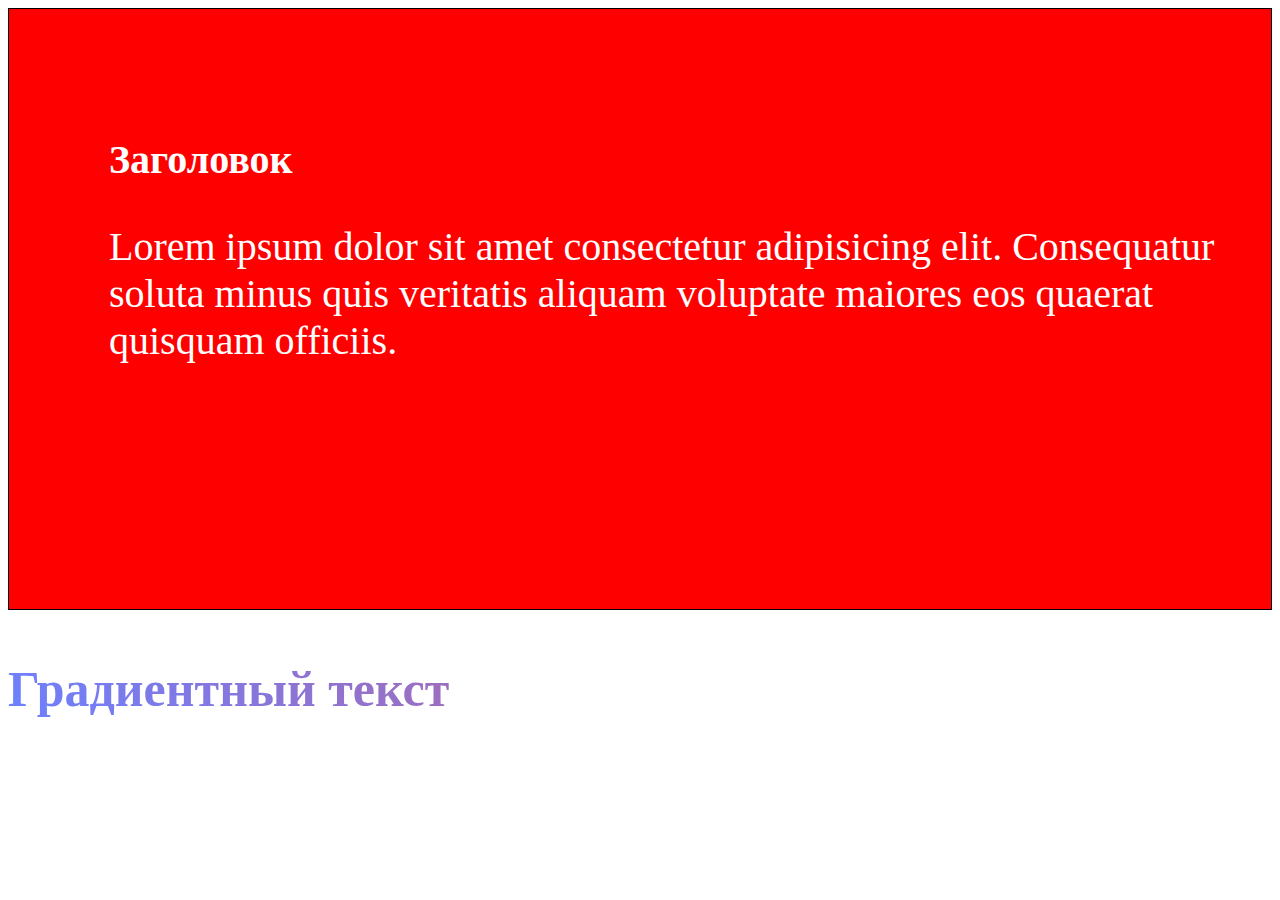
==== Стилизация. Фон, границы и тени/index.html @ 38534e87 "done" ====
<!DOCTYPE html>
<html lang="en">

<head>
  <meta charset="UTF-8">
  <meta name="viewport" content="width=device-width, initial-scale=1.0">
  <title>Document</title>
  <link rel="stylesheet" href="style.css">
</head>

<body>
  <!-- <div class="div"></div>

  <button>Кнопка</button>

  <p>
    Lorem ipsum dolor sit amet consectetur, adipisicing elit. Dolorem harum totam laudantium suscipit nobis libero explicabo eos consectetur. Fuga optio fugit aspernatur enim iure suscipit eveniet excepturi eum, explicabo doloribus?
  </p> -->


  <div class="bg">
    <div class="content">
      <h1>Заголовок</h1>
      <p>Lorem ipsum dolor sit amet consectetur adipisicing elit. Consequatur soluta minus quis veritatis aliquam
        voluptate maiores eos quaerat quisquam officiis.</p>
    </div>
  </div>


  <!-- <div class="example">Background Clip: Content Box</div>
  <div class="example2">Background Clip: Padding Box</div> -->


  <h1 class="gradient-text">Градиентный текст</h1>
</body>

</html>
---- Стилизация. Фон, границы и тени/style.css ----
.div {
  background-color: rgb(43, 0, 255);
  width: 300px;
  height: 300px;
  /* border-left: 5px solid #0053d7;
  border-right: 5px solid #0053d7; */
  border: 1px solid #000;

  /* border-radius: 30px;
  border-top-left-radius: 0;
  border-bottom-right-radius: 100px; */
  /* border-radius: 30px 0px 30px 0px; */
  /* outline: 3px solid black; */
  margin-bottom: 100px;



  box-shadow: 20px 20px 5px rgb(98, 0, 255);
}

.div:hover {
  border-color: red;
}

/* button:hover {
  border: 3px solid #ff0000;
}

span {
  outline: 1px solid #000;
  outline-offset: 5px;
} */

p {
  /* text-shadow: 2px 2px 3px rgb(255, 0, 0); */
  /* box-shadow: 5px 5px 5px rgb(98, 0, 255); */
}


.bg {
  border: 1px solid #000;
  height: 600px;
  /* background-color: rgb(0, 166, 255);
  background-image: url('https://masterpiecer-images.s3.yandex.net/34e974e177bb11ee9ad5ceda526c50ab:upscaled');
  background-repeat: no-repeat;

  background-position: 50% 50%;
  background-size: cover; */

  background: red url('https://i.redd.it/nhk8jg3psng71.jpg') no-repeat;
  background-size: cover;
  background-position: 50% 80%;
  margin-bottom: 50px;

}

.content {
  padding: 100px 0 0 100px;

}

h1, p {
  color: white;
  font-size: 40px;
}



.example {
  width: 300px;
  height: 150px;
  padding: 20px;
  border: 10px solid #333;
  background: linear-gradient(to right, #ff7e5f, #feb47b);
  color: white;
  font-size: 24px;
  background-clip: content-box; /* Можно изменить на border-box или padding-box */
}

.example2 {
  width: 300px;
  height: 150px;
  padding: 20px;
  border: 10px solid #333;
  background: linear-gradient(to right, #f5af19, #f12711);
  color: white;
  font-size: 24px;
  background-clip: border-box; /* Изменено на padding-box для сравнения */
}


.gradient-text {
  font-size: 50px; /* Размер текста */
  font-weight: bold; /* Жирность шрифта */
  background: linear-gradient(45deg, #6b81ff, #f74c4c); /* Градиентный фон */
  background-clip: text; /* Обрезка фона по форме текста */
  color: transparent; /* Прозрачный цвет шрифта для отображения фона */

}
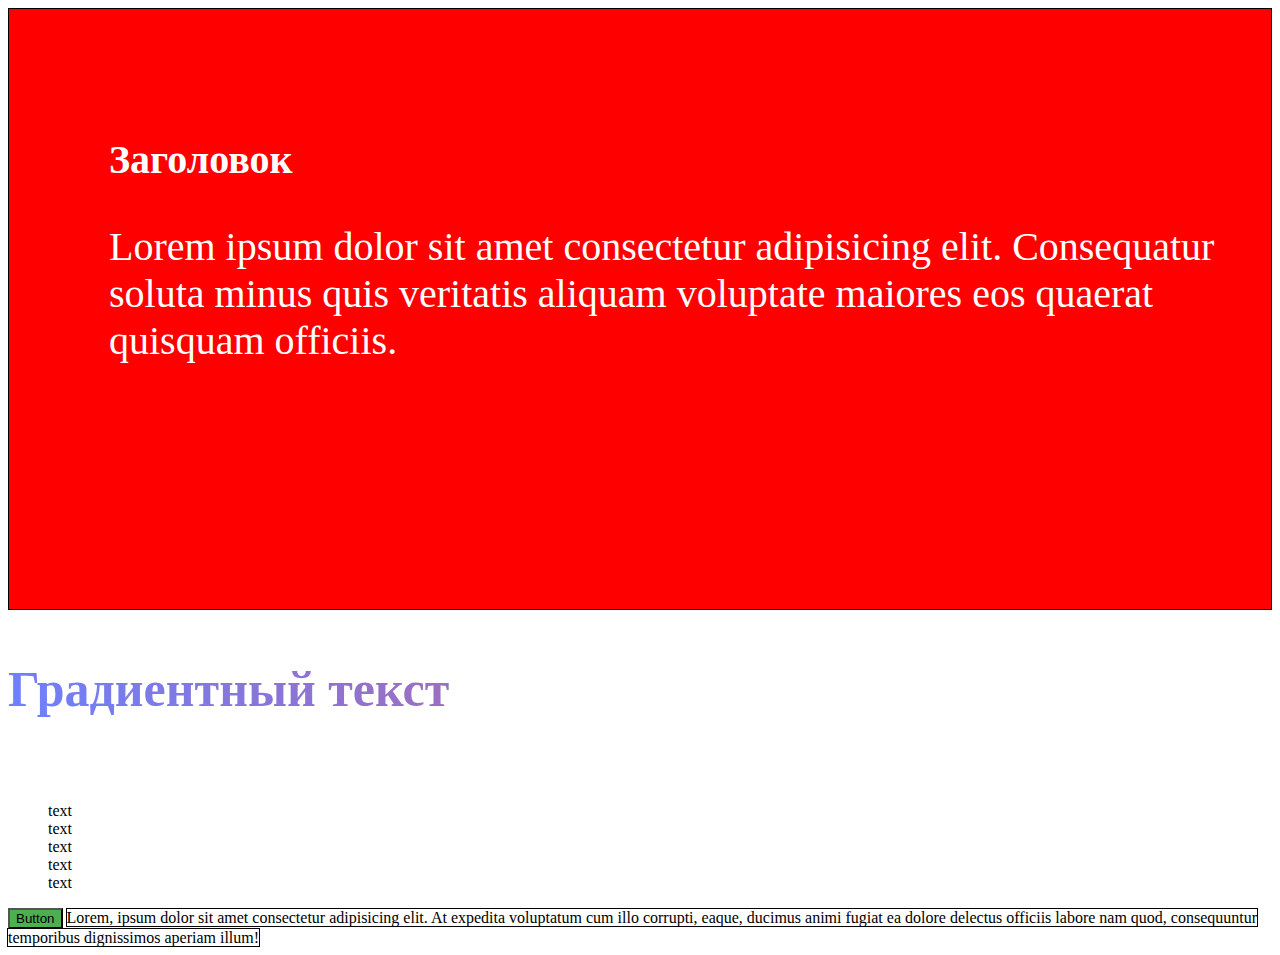
==== commit 4e825c90: "flex" ====
--- a/Стилизация. Фон, границы и тени/index.html
+++ b/Стилизация. Фон, границы и тени/index.html
@@ -32,6 +32,17 @@
 
 
   <h1 class="gradient-text">Градиентный текст</h1>
+  <a href="index.html" class="link">Ссылка</a>
+  <ul>
+    <li>text</li>
+    <li>text</li>
+    <li>text</li>
+    <li>text</li>
+    <li>text</li>
+  </ul>
+
+  <button>Button</button>
+  <span>Lorem, ipsum dolor sit amet consectetur adipisicing elit. At expedita voluptatum cum illo corrupti, eaque, ducimus animi fugiat ea dolore delectus officiis labore nam quod, consequuntur temporibus dignissimos aperiam illum!</span>
 </body>
 
 </html>--- a/Стилизация. Фон, границы и тени/style.css
+++ b/Стилизация. Фон, границы и тени/style.css
@@ -96,4 +96,22 @@
   background-clip: text; /* Обрезка фона по форме текста */
   color: transparent; /* Прозрачный цвет шрифта для отображения фона */
 
+}
+
+.link {
+  font-size: 30px;
+  visibility: hidden;
+}
+
+ul {
+  list-style: none; /* Убрать стиль списка */
+}
+
+button {
+  background-color: #4CAF50;
+  cursor: pointer;
+}
+
+span {
+  outline: 1px solid #000;
 }